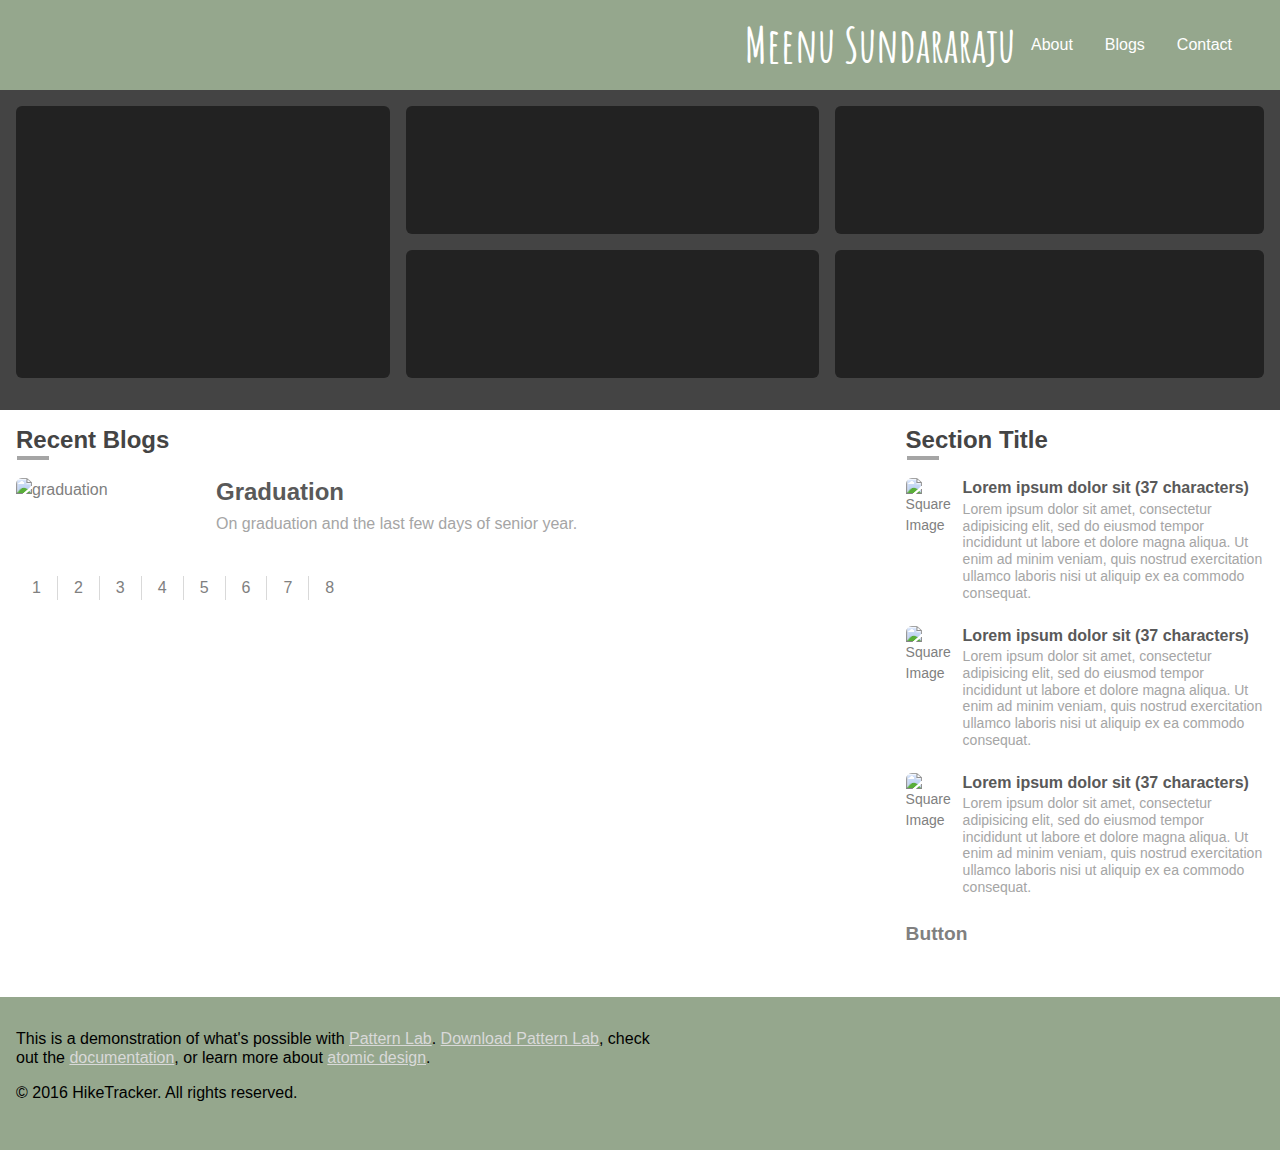
==== allblogs.html @ a87871e2 "first commit" ====
<!DOCTYPE html>
<html class="pl">

<head>
  <title>Pattern Lab</title>
  <meta charset="UTF-8">
  <meta name="viewport" content="width=device-width" />

  <link rel="stylesheet" href="../../css/style.css?1525747294659" media="all" />
  <link rel="stylesheet" href="../../css/pattern-scaffolding.css?1525747294659" media="all" />
  <link rel="stylesheet" href="style.css" media="all" />

  <!-- Begin Pattern Lab (Required for Pattern Lab to run properly) -->
  <!-- never cache patterns -->
  <meta http-equiv="cache-control" content="max-age=0" />
  <meta http-equiv="cache-control" content="no-cache" />
  <meta http-equiv="expires" content="0" />
  <meta http-equiv="expires" content="Tue, 01 Jan 1980 1:00:00 GMT" />
  <meta http-equiv="pragma" content="no-cache" />

  <link rel="stylesheet" href="../../styleguide/css/styleguide.min.css?1525747294659" media="all">
  <link rel="stylesheet" href="../../styleguide/css/prism-typeahead.min.css?1525747294659" media="all" />

  <!-- End Pattern Lab -->

</head>

<body class="body">

  <header class="c-header" role="banner">
    <div class="c-header__controls">
      <h1 style="color:white;text-align:center">Meenu Sundararaju</h1>
      <a href="#nav" class="nav-toggle nav-toggle-menu icon-menu"><span class="is-vishidden">Menu</span></a>
      <nav id="nav" class="c-primary-nav">

        <ul class="c-primary-nav__list">

          <li class="c-primary-nav__item"><a href="index.html" class="c-primary-nav__link">About</a></li>
          <li class="c-primary-nav__item"><a href="allblogs.html" class="c-primary-nav__link">Blogs</a></li>
          <li class="c-primary-nav__item"><a href="blog.html" class="c-primary-nav__link">Contact</a></li>

        </ul>
        <!--end c-primary-nav__list-->

      </nav>
      <!--end c-primary-nav-->

    </div>
    <!-- end c-header__controls -->

  </header>
  <!-- end c-header -->

  <main role="main">

    <div class="c-tile-grid">
      <div class="c-tile-grid__inner l">

        <div class="c-tile-grid__primary">
          <a href="#" class="c-block-tile c-block-tile--featured">
            <!--  -->
            <!-- undefined -->
            <!--
	<span class="c-block-tile__value">12</span>
	<h2 class="c-block-tile__label">Graduation</h2> -->
          </a>
          <!-- end c-block-tile -->
          <!--  -->

        </div>
        <!--end c-tile-grid__primary-->

        <div class="c-tile-grid__secondary">
          <ul class="c-tile-list">
            <li class="c-tile-list__item">
              <a href="#" class="c-block-tile c-block-tile--">
                <!--  -->
                <!-- undefined -->
                <!--
	<span class="c-block-tile__value">12</span>
	<h2 class="c-block-tile__label">Lorem ipsum dolor sit (37 characters)</h2> -->
              </a>
              <!-- end c-block-tile -->
              <!--  -->

            </li>
            <li class="c-tile-list__item">
              <a href="#" class="c-block-tile c-block-tile--">
                <!--  -->
                <!-- undefined -->
                <!--
	<span class="c-block-tile__value">12</span>
	<h2 class="c-block-tile__label">Lorem ipsum dolor sit (37 characters)</h2> -->
              </a>
              <!-- end c-block-tile -->
              <!--  -->

            </li>
            <li class="c-tile-list__item">
              <a href="#" class="c-block-tile c-block-tile--">
                <!--  -->
                <!-- undefined -->
                <!--
	<span class="c-block-tile__value">12</span>
	<h2 class="c-block-tile__label">Lorem ipsum dolor sit (37 characters)</h2> -->
              </a>
              <!-- end c-block-tile -->
              <!--  -->

            </li>
            <li class="c-tile-list__item">
              <a href="#" class="c-block-tile c-block-tile--">
                <!--  -->
                <!-- undefined -->
                <!--
	<span class="c-block-tile__value">12</span>
	<h2 class="c-block-tile__label">Lorem ipsum dolor sit (37 characters)</h2> -->
              </a>
              <!-- end c-block-tile -->
              <!--  -->

            </li>
          </ul>
          <!--end tout-list-->

        </div>
        <!--end c-tile-grid__secondary-->

      </div>
      <!--end l-->
    </div>
    <!--end c-tile-grid-->



    <div class="l l--two-col">
      <div class="l-main">
        <section class="c-section">
          <h2 class="c-section__title">Recent Blogs</h2>

          <ul class="c-media-list">
            <li class="c-media-list__item">
              <a href="blog.html" class="c-block-media c-block-media--">

                <div class="c-block-media__media">
                  <img src="..&#x2F;..&#x2F;..&#x2F;images&#x2F;sample&#x2F;grad.jpg" alt="graduation" class="c-block-media__img" />

                </div>

                <div class="c-block-media__body">
                  <h2 class="c-block-media__headline">Graduation</h2>
                  <p class="c-block-media__excerpt">On graduation and the last few days of senior year.</p>
                </div>
                <!-- end c-block-media__body -->
              </a>
              <!-- end c-block-media -->
            </li>
          </ul>

          <ol class="pagination">
            <li class="pagination__item"><a href="#">1</a></li>
            <li class="pagination__item"><a href="#">2</a></li>
            <li class="pagination__item"><a href="#">3</a></li>
            <li class="pagination__item"><a href="#">4</a></li>
            <li class="pagination__item"><a href="#">5</a></li>
            <li class="pagination__item"><a href="#">6</a></li>
            <li class="pagination__item"><a href="#">7</a></li>
            <li class="pagination__item"><a href="#">8</a></li>
          </ol>

        </section>
        <!--end section-->

      </div>
      <!--end .l-main-->

      <div class="l-sidebar">
        <section class="c-section">
          <h2 class="c-section__title">Section Title</h2>

          <ul class="c-media-list">
            <li class="c-media-list__item">
              <a href="#" class="c-block-media c-block-media--small">

                <div class="c-block-media__media">
                  <img src="..&#x2F;..&#x2F;images&#x2F;fpo_square.png" alt="Square Image" class="c-block-media__img" />

                </div>

                <div class="c-block-media__body">
                  <h2 class="c-block-media__headline">Lorem ipsum dolor sit (37 characters)</h2>
                  <p class="c-block-media__excerpt">Lorem ipsum dolor sit amet, consectetur adipisicing elit, sed do eiusmod tempor incididunt ut labore et dolore magna aliqua. Ut enim ad minim veniam, quis nostrud exercitation ullamco laboris nisi ut aliquip ex ea commodo consequat.</p>
                </div>
                <!-- end c-block-media__body -->
              </a>
              <!-- end c-block-media -->
            </li>
            <li class="c-media-list__item">
              <a href="#" class="c-block-media c-block-media--small">

                <div class="c-block-media__media">
                  <img src="..&#x2F;..&#x2F;images&#x2F;fpo_square.png" alt="Square Image" class="c-block-media__img" />

                </div>

                <div class="c-block-media__body">
                  <h2 class="c-block-media__headline">Lorem ipsum dolor sit (37 characters)</h2>
                  <p class="c-block-media__excerpt">Lorem ipsum dolor sit amet, consectetur adipisicing elit, sed do eiusmod tempor incididunt ut labore et dolore magna aliqua. Ut enim ad minim veniam, quis nostrud exercitation ullamco laboris nisi ut aliquip ex ea commodo consequat.</p>
                </div>
                <!-- end c-block-media__body -->
              </a>
              <!-- end c-block-media -->
            </li>
            <li class="c-media-list__item">
              <a href="#" class="c-block-media c-block-media--small">

                <div class="c-block-media__media">
                  <img src="..&#x2F;..&#x2F;images&#x2F;fpo_square.png" alt="Square Image" class="c-block-media__img" />

                </div>

                <div class="c-block-media__body">
                  <h2 class="c-block-media__headline">Lorem ipsum dolor sit (37 characters)</h2>
                  <p class="c-block-media__excerpt">Lorem ipsum dolor sit amet, consectetur adipisicing elit, sed do eiusmod tempor incididunt ut labore et dolore magna aliqua. Ut enim ad minim veniam, quis nostrud exercitation ullamco laboris nisi ut aliquip ex ea commodo consequat.</p>
                </div>
                <!-- end c-block-media__body -->
              </a>
              <!-- end c-block-media -->
            </li>
          </ul>

          <a href="" class="c-text-btn ">Button</a>

        </section>
        <!--end section-->

      </div>
      <!--end .l-sidebar-->
    </div>
    <!--end .l-two-col-->
  </main>
  <footer class="c-footer" role="contentinfo">

    <div class="l">
      <p class="c-footer__info">This is a demonstration of what's possible with <a href="http://patternlab.io" rel="external">Pattern Lab</a>. <a href="http://patternlab.io/download.html">Download Pattern Lab</a>, check out the <a href="http://patternlab.io/docs/">documentation</a>,
        or learn more about <a href="http://atomicdesign.bradfrost.com/">atomic design</a>.</p>
      <p class="copyright">&copy; 2016 HikeTracker. All rights reserved.</p>
    </div>
    <!-- end l -->

  </footer>
  <!-- end c-footer -->



  <!--DO NOT REMOVE-->
  <script type="text/json" id="sg-pattern-data-footer" class="sg-pattern-data">
    {
      "cssEnabled": false,
      "patternLineageExists": true,
      "patternLineages": [{
        "lineagePattern": "templates-dashboard",
        "lineagePath": "../../patterns/03-templates-dashboard/03-templates-dashboard.rendered.html"
      }],
      "lineage": [{
        "lineagePattern": "templates-dashboard",
        "lineagePath": "../../patterns/03-templates-dashboard/03-templates-dashboard.rendered.html"
      }],
      "patternLineageRExists": false,
      "patternLineagesR": [],
      "lineageR": [],
      "patternLineageEExists": true,
      "patternDesc": "",
      "patternBreadcrumb": {
        "patternType": "pages"
      },
      "patternExtension": "mustache",
      "patternName": "Dashboard",
      "patternPartial": "pages-dashboard",
      "patternState": "",
      "patternEngineName": "mustache",
      "extraOutput": {}
    }
  </script>

  <script>
    /*!
     * scriptLoader - v0.1
     *
     * Copyright (c) 2014 Dave Olsen, http://dmolsen.com
     * Licensed under the MIT license
     *
     */

    var scriptLoader = {

      run: function(js, cb, target) {
        var s = document.getElementById(target + '-' + cb);
        for (var i = 0; i < js.length; i++) {
          var src = (typeof js[i] != 'string') ? js[i].src : js[i];
          var c = document.createElement('script');
          c.src = '../../' + src + '?' + cb;
          if (typeof js[i] != 'string') {
            if (js[i].dep !== undefined) {
              c.onload = function(dep, cb, target) {
                return function() {
                  scriptLoader.run(dep, cb, target);
                }
              }(js[i].dep, cb, target);
            }
          }
          s.parentNode.insertBefore(c, s);
        }
      }

    }
  </script>

  <script id="pl-js-polyfill-insert-1525747294659">
    (function() {
      if (self != top) {
        var cb = '1525747294659';
        var js = [];
        if (typeof document !== 'undefined' && !('classList' in document.documentElement)) {
          js.push('styleguide/bower_components/classList.min.js');
        }
        scriptLoader.run(js, cb, 'pl-js-polyfill-insert');
      }
    })();
  </script>

  <script id="pl-js-insert-1525747294659">
    (function() {
      if (self != top) {
        var cb = '1525747294659';
        var js = [{
          'src': 'styleguide/bower_components/jwerty.min.js',
          'dep': ['styleguide/js/patternlab-pattern.min.js']
        }];
        scriptLoader.run(js, cb, 'pl-js-insert');
      }
    })();
  </script>

  <script type="text/javascript" src="/js/nav.js"></script>
  <script type="text/javascript" src="/js/progress.js"></script>
  <script type="text/javascript" src="/js/overlay.js"></script>
</body>

</html>
---- style.css ----
@import url("https://fonts.googleapis.com/css?family=Amatic+SC");body{background:#fff;color:gray;font:100%/1.5 "HelveticaNeue","Helvetica","Arial",sans-serif;-webkit-text-size-adjust:100%;min-height:100vh;display:flex;flex-direction:column}.animate-fade{-webkit-transition:opacity .3s ease-out;-moz-transition:opacity .3s ease-out;-ms-transition:opacity .3s ease-out;-o-transition:opacity .3s ease-out;transition:opacity .3s ease-out}.animate-fade:hover{opacity:0}fieldset{border:0;padding:0;margin:0}label{display:block;padding-bottom:0.2rem;font-weight:bold}button,input,select,textarea{font-family:inherit;font-size:100%;margin:0}input,textarea{width:100%;border:1px solid #a5a5a5;border-radius:6px;padding:1rem}input[type=text],input[type=search],input[type=url],input[type=number],textarea{-webkit-appearance:none}button,input[type="submit"]{padding:.5em;background:#444;border:1px solid gray;cursor:pointer}input[type="checkbox"],input[type="radio"]{width:auto;margin-right:0.3em}input[type="search"]::-webkit-search-cancel-button,input[type="search"]::-webkit-search-decoration{-webkit-appearance:none}.cf{*zoom:1}.cf:before,.cf:after{content:" ";display:table}.cf:after{clear:both}.is-hidden{display:none !important;visibility:hidden !important}.is-vishidden{position:absolute !important;overflow:hidden;width:1px;height:1px;padding:0;border:0;clip:rect(1px, 1px, 1px, 1px)}.align-right{text-align:right}.align-center{text-align:center}.align-left{text-align:left}@media all and (max-width: 46.8em){.hide-small{display:none}}@media all and (min-width: 46.8em) and (max-width: 50em){.hide-med{display:none}}@media all and (min-width: 50em){.hide-large{display:none}}.valid{color:#03804d}.error{color:#b12a0b}.warning{color:#a59b15}.information{color:#0192d0}.font-secondary{font-family:Georgia,Times,"Times New Roman",serif}h1{font-size:3rem;line-height:1.2;font-family:'Amatic SC'}h2{line-height:1.2}h3{line-height:1.2}.subheading{font-family:Georgia,Times,"Times New Roman",serif;font-weight:normal}a{color:gray;text-decoration:none;outline:0;transition:all .2s ease}a:hover,a:focus{color:#444}ol,ul{margin:0;padding:0;list-style:none}dl{overflow:hidden;margin:0 0 1em}dt{font-weight:bold}dd{margin-left:0}[role=main]{flex:1}img,video,object{max-width:100%;height:auto}iframe{margin-bottom:1em}figure{margin-bottom:1em}figure img{margin-bottom:.5em}figcaption{font-style:italic}*{-moz-box-sizing:border-box;-webkit-box-sizing:border-box;box-sizing:border-box}html,body,div,object,iframe,h1,h2,h3,h4,h5,h6,p,blockquote,ol,ul,li,form,legend,label,table,header,footer,nav,section,figure{margin:0;padding:0}header,footer,nav,section,article,hgroup,figure{display:block}table{border-collapse:collapse;border-spacing:0;border:1px solid gray;width:100%}th{text-align:left;border:1px solid gray;padding:0.2em}td{border:1px solid gray;padding:0.2em}p{margin-bottom:1em;font-family:"Arial";color:black}blockquote{font-style:italic;border-left:1px solid gray;color:gray;padding-left:1em;margin-bottom:1em}hr{border:0;height:2px;background:#d9d9d9;margin:2em 0}abbr{border-bottom:1px dotted gray;cursor:help}.c-block-hero{display:block;position:relative}.c-block-hero__img{display:block;width:100%;max-height:50vh;object-fit:cover}.c-block-hero__headline{background:rgba(0,0,0,0.5);color:#fff;padding:1rem;font-size:2.6rem;transition:all .2s ease}@media all and (min-width: 50em){.c-block-hero__headline{position:absolute;top:3rem;left:1rem;width:50%;border-radius:6px}}.c-block-hero:hover .c-block-hero__headline,.c-block-hero:focus .c-block-hero__headline{background:#444}.c-block-media{display:flex;transition:all .2s ease}.c-block-media:hover .c-block-media__headline,.c-block-media:focus .c-block-media__headline{color:#5C832F}.c-block-media--small{font-size:.875rem}.c-block-media__media{width:20%;max-width:11em;margin-right:1rem}.c-block-media--small .c-block-media__media{max-width:3.5em;margin-right:0.5rem}@media all and (min-width: 46.8em){.c-block-media__media{width:50%;margin-right:1.5rem}}.c-block-media__img{border-radius:6px}.c-block-media__headline{margin-bottom:0.2em;color:#595959;transition:all .2s ease}.c-block-media--small .c-block-media__headline{font-size:1rem}.c-block-media__body{display:flex;flex-direction:column;justify-content:center;flex:1}.c-block-media__excerpt{color:#a5a5a5;transition:all .2s ease}.c-block-media--small .c-block-media__excerpt{margin-bottom:0;line-height:1.2}.c-block-tout{display:inline-block;margin-bottom:.5em;position:relative;overflow:hidden;border-radius:6px}.c-block-tout__img{display:block}.c-block-tout__headline{position:absolute;bottom:0;left:0;width:100%;background:rgba(0,0,0,0.5);color:#fff;padding:.5em;font-size:1.4rem;transition:all .2s ease}.c-block-tout:hover .c-block-tout__headline,.c-block-tout:focus .c-block-tout__headline{padding-bottom:2rem}.c-block-tile{display:flex;flex-direction:column;align-items:center;justify-content:center;width:100%;background:rgba(0,0,0,0.5);color:#fff;border-radius:6px;padding:1em 1em;text-align:center;overflow:hidden;transition:all .2s ease}.c-block-tile:hover,.c-block-tile:focus{background:rgba(0,0,0,0.7);color:#fff}@media all and (min-width: 55rem){.c-block-tile{padding:4em 1em}}.c-block-tile--featured{min-height:200px}.c-block-tile__value{font-size:1.5rem;line-height:1.2}.c-block-tile--featured .c-block-tile__value{font-size:2.5rem}@media all and (min-width: 46.8em){.c-block-tile--featured .c-block-tile__value{font-size:5rem}}@media all and (min-width: 55rem){.c-block-tile__value{font-size:3rem}}.c-block-tile__label{color:#d9d9d9;font-weight:normal;font-size:1rem}.c-btn{display:inline-block;background:#C8C6AF;color:#fff;line-height:1;font-weight:bold;padding:1rem 2rem;border:0;border-radius:6px;text-align:center;transition:background 0.2s ease}.c-btn:hover,.c-btn:focus{background:#C8C6AF;color:#fff}.c-btn.disabled{background:#d9d9d9;color:gray}.c-btn-small{padding:.5em}.c-btn-large{padding:.5em;text-transform:uppercase;background:gray;font-size:1.4rem;font-weight:normal}.c-text-btn{position:relative;background:none;border:none;font-style:normal;font-weight:bold;font-size:1.2rem}.c-text-btn:after{position:absolute;content:"";height:20px;width:20px;background:url("../../../images/icon-arrowhead.svg") no-repeat;top:7px;right:-26px;transition:all 0.2s ease}.c-text-btn:hover,.c-text-btn:focus{color:#444}.c-text-btn:hover:after,.c-text-btn:focus:after{right:-28px}.c-block-media--small .c-text-btn{font-size:1rem}.c-btn--overlay{background:#a5a5a5}.carousel-horizontal{margin-bottom:1em;overflow:hidden;position:relative}.carousel-island-container{overflow:hidden}.carousel-container{position:relative}.carousel-controls{display:table;width:100%;margin:-.5em 0 1em}.carousel-controls a,.carousel-controls div{display:table-cell;padding:.5em}.carousel-controls .carousel-pagination{text-align:center}.carousel-controls .carousel-next{text-align:right}.c-footer{clear:both;overflow:hidden;background-color:#95A78D;color:#fff;line-height:1.2;padding:1em 0}.c-footer__info{max-width:40em}.c-footer__info a{color:#d9d9d9;text-decoration:underline}.c-footer__info a:hover,.c-footer__info a:focus{text-decoration:none}.c-footer-nav{display:block;margin-right:1rem}.c-footer-nav__list{display:flex;flex-direction:column}@media all and (min-width: 24em){.c-footer-nav__list{flex-direction:row}}.c-footer-nav__item{width:50%}@media all and (min-width: 24em){.c-footer-nav__item{width:inherit}}.c-footer-nav__link{font-weight:bold;display:block;padding:1rem 2rem 1rem 0;color:#fff}.c-footer-nav__link:hover,.c-footer-nav__link:focus{color:#a5a5a5}.c-search-form{display:none}.c-search-form--is-active{display:block;position:absolute;top:67px;right:2px;width:100%;padding:1em;box-shadow:0px 3px 5px -2px rgba(0,0,0,0.2);background:#fff;z-index:1}@media all and (min-width: 29.75em){.c-search-form{display:block}}.c-search-form__input{padding:0.5rem}.c-form__actions{margin-bottom:2rem}.c-field{margin-bottom:1rem}.c-field__note{font-size:.75rem}.c-field__note a{text-decoration:underline}.c-header{background:#95A78D;display:flex;align-items:center;box-shadow:0px 3px 5px -2px rgba(0,0,0,0.2);padding:0.5em 0}@media all and (min-height: 46.8em){.c-header{padding:1em 0}}.c-header__controls{margin-left:auto;display:flex;text-align:center;align-items:center;padding-right:1rem}.nav-toggle{display:block;padding:0.9rem 1rem 0.7rem;font-size:1.3rem;line-height:1}@media all and (min-width: 46.8em){.nav-toggle{display:none}}@media all and (max-width: 17em){.nav-toggle{padding-left:0.2rem;padding-right:0.2rem}}.nav-toggle-search{display:block}@media all and (min-width: 29.75em){.nav-toggle-search{display:none}}.c-logo{display:block;max-width:200px}.c-box__header .c-logo{max-width:12em;margin:0 auto}.c-logo-link{display:inline-block;padding:0.2rem 1rem}@font-face{font-family:'icons';src:url("../fonts/icons.eot");src:url("../fonts/icons.eot?#iefix") format("embedded-opentype"),url("../fonts/icons.woff") format("woff"),url("../fonts/icons.ttf") format("truetype"),url("../fonts/icons.svg#icons") format("svg");font-weight:normal;font-style:normal}[data-icon]:before{font-family:'icons';content:attr(data-icon);speak:none;font-weight:normal;line-height:1;-webkit-font-smoothing:antialiased}.icon-twitter:before,.icon-stumbleupon:before,.icon-pinterest:before,.icon-linkedin:before,.icon-google-plus:before,.icon-search:before,.icon-play:before,.icon-menu:before,.icon-arrow-left:before,.icon-arrow-right:before,.icon-bubble:before,.icon-facebook:before,.icon-feed:before,.icon-youtube:before,.icon-tag:before,.icon-tumblr:before,.icon-instagram,.icon-podcast,.icon-apple,.icon-android,.icon-arrow:after,.icon-envelope:before{font-family:'icons';speak:none;font-style:normal;font-weight:normal;font-variant:normal;text-transform:none;line-height:1;-webkit-font-smoothing:antialiased}.icon-twitter:before{content:"\74"}.icon-stumbleupon:before{content:"\75"}.icon-pinterest:before{content:"\70"}.icon-linkedin:before{content:"\69"}.icon-google-plus:before{content:"\67"}.icon-search:before{content:"\73"}.icon-play:before{content:"\61"}.icon-menu:before{content:"\21"}.icon-arrow-left:before{content:"\23"}.icon-arrow-right:before{content:"\24"}.icon-bubble:before{content:"\25"}.icon-facebook:before{content:"\66"}.icon-feed:before{content:"\27"}.icon-youtube:before{content:"\79"}.icon-tag:before{content:"\28"}.icon-tumblr:before{content:"\6d"}.icon-instagram:before{content:"\22"}.icon-podcast:before{content:"\26"}.icon-android:before{content:"\29"}.icon-apple:before{content:"\2a"}.icon-envelope:before{content:"\2b"}.icon-arrow:after{content:"\61";display:inline-block;-webkit-transform:rotate(90deg);-moz-transform:rotate(90deg);-ms-transform:rotate(90deg);-o-transform:rotate(90deg);transform:rotate(90deg)}.icon-play:before{font-size:0.7rem;padding-left:0.2em}.icon-play-box{display:block;margin-left:2em}.icon-play-box:before{padding:.25em;background:gray;color:#fff;margin-left:-1.7rem;margin-right:.5em}.inline-list li{display:inline-block}.social-list li{margin:0 0.4rem 1em 0}.social-list a{font-size:1.6em}.headline-list{margin-bottom:1em}.headline-list.flush{margin:0}.headline-list h4{font-weight:normal}.headline-list li{padding:.25em 0;border-top:1px solid #a5a5a5}.post-list li{margin-bottom:1em}.bullet-list{list-style:square;margin:0 0 1em 1.2em;line-height:1.3}.bullet-list li{margin-bottom:1em}.text-list{margin:0 0 1em;line-height:1.3}.text-list li{margin-bottom:1em}.c-media-list__item{margin-bottom:1.5em}.c-tile-list{display:flex;flex-direction:column}@media all and (min-width: 55rem){.c-tile-list{flex-direction:row;flex-wrap:wrap}}.c-tile-list__item{width:100%;margin-bottom:1em;position:relative}.c-tile-list__item:nth-child(2n){padding-right:0}@media all and (min-width: 55rem){.c-tile-list__item{width:50%;margin:0;padding:0 1em 1em 0}}.alert{text-align:center;padding:0 1rem;background:#f7f9f9;overflow:hidden;font-size:1em;animation:slideDown 2s forwards}.alert a{color:inherit;text-decoration:underline}.alert--error{color:#b12a0b;background:#fdded8}.alert--success{color:#03804d;background:#d4f3e6}.alert--warning{color:#a59b15;background:#fffecf}.alert--info{color:#0192d0;background:#d3f2ff}@keyframes slideDown{0%{max-height:0;padding:0}100%{padding:1rem;max-height:12em}}.c-overlay{display:block;padding:1em;background:rgba(0,0,0,0.7);border-radius:6px;position:relative;height:100%;width:100%;top:0;left:0;border-radius:6px;text-align:center;padding:1em;display:flex;justify-content:center;align-items:center;flex-direction:column}.c-overlay--is-hidden{display:none}.c-tile-grid__primary .c-overlay{position:absolute}.c-tile-list__item .c-overlay{position:absolute}.c-section .c-overlay{position:absolute}.c-overlay__intro{font-size:1.5rem;color:#fff}.c-primary-nav{display:none;background:#95A78D}.c-primary-nav--is-active{display:block;position:absolute;padding:1em 2em;top:67px;right:0;box-shadow:-3px 3px 5px -2px rgba(0,0,0,0.2);z-index:2}@media all and (min-width: 46.8em){.c-primary-nav{display:block;margin-right:1rem}}.c-primary-nav__list{display:none}@media all and (min-width: 46.8em){.c-primary-nav__list{display:flex}}.c-primary-nav--is-active .c-primary-nav__list{display:block}.c-primary-nav__link{color:white;display:block;padding:1rem}.pagination{overflow:hidden}.pagination li{float:left;border-right:1px solid #d9d9d9}.pagination li:last-child{border:0}.pagination a{padding:1em}.c-page-header__title{padding:1rem 0 0.5rem;position:relative;color:#444}.c-page-header__title:after{content:"";display:block;position:absolute;width:3rem;height:0.5rem;bottom:0;background:#a5a5a5}.c-section{position:relative;margin:0 0 2em}@media all and (min-width: 39.8em){.l-sidebar .c-section{margin-right:2em;width:50%}.l-sidebar .c-section:last-child{margin-right:0}}@media all and (min-width: 50em){.l-sidebar .c-section{width:100%;margin-right:0}}.c-section__title{position:relative;color:#444;margin-bottom:1.5rem}.c-section__title:after{content:"";display:block;position:absolute;width:2rem;height:0.3rem;top:30px;left:1px;background:#a5a5a5}.c-tile-grid{background:url(../../images/sample/hero-mountains.jpg) no-repeat 50% 50% #444;background-size:cover}.c-tile-grid__inner{display:flex;flex-direction:column}@media all and (min-width: 46.8em){.c-tile-grid__inner{flex-direction:row}}.c-tile-grid__primary{display:flex;position:relative;width:100%;margin-bottom:1rem}@media all and (min-width: 46.8em){.c-tile-grid__primary{width:50%}}@media all and (min-width: 55rem){.c-tile-grid__primary{width:30%}}.c-tile-grid__secondary{flex:1}@media all and (min-width: 46.8em){.c-tile-grid__secondary{padding:0 0 0 1em}}.text a{text-decoration:underline}.text ul{list-style:disc;margin:0 0 1em 1.2em}.text ul ul{margin-bottom:0}.text ol{list-style:decimal;margin:0 0 1em 1.5em}.text ol ol{margin-bottom:0}.s-text-passage{margin-bottom:1rem}.c-text-passage__img{border-radius:6px;margin-bottom:1rem}.c-box{border:1px solid gray;border-radius:6px;padding:2rem;margin:2rem;align-self:center;justify-content:center;max-width:32em;margin:2rem auto}.c-box__header{text-align:center;margin-bottom:2rem}.c-progress{-webkit-appearance:none;appearance:none;border:1px solid rgba(0,0,0,0.5);background:#cdcaa2;background-size:auto;width:100%;max-width:300px;height:0.5rem;border-radius:6px;margin-bottom:1em}.c-progress::-moz-progress-bar{background-color:red;background-image:linear-gradient(to right, red, #f06d06, #ff0, green);background-size:300px 50px;border-radius:6px}.c-progress::-webkit-progress-value{background-color:red;background-image:linear-gradient(to right, red, #f06d06, #ff0, green);background-size:300px 50px;border-radius:6px}progress[value]::-webkit-progress-bar{border-radius:6px}.anim::-moz-progress-bar{-moz-transition:width 4s ease}.anim::-webkit-progress-value{-webkit-transition:width 4s ease;-o-transition:width 4s ease;transition:width 4s ease}.c-progress.start::-moz-progress-bar{width:0% !important;background:#cdcaa2 !important}.c-progress.start::-webkit-progress-value{width:0% !important;background:#cdcaa2 !important}.l{max-width:80em;margin:0 auto;padding:1rem}.l--two-col{display:flex;flex-direction:column}@media all and (min-width: 50em){.l--two-col .l-main{width:70%;padding-right:1em}}@media all and (min-width: 39.8em){.l--two-col .l-sidebar{display:flex}}@media all and (min-width: 50em){.l--two-col .l-sidebar{flex-direction:column;width:30%;padding:0 0 0 1em}}@media all and (min-width: 50em){.l--two-col{flex-direction:row}}.g{overflow:hidden;margin:0 -.5em}.gi{padding:.5em}.gi img{display:block}@media all and (min-width: 46.8em){.gi{float:left}}@media all and (min-width: 46.8em){.g-2up>.gi{float:left;width:50%}.g-2up>.gi:nth-of-type(odd){clear:left}}.g-half>.gi{float:left;width:50%}.g-half>.gi:nth-of-type(odd){clear:left}@media all and (min-width: 46.8em){.g-3up>.gi{float:left;width:50%}.g-3up>.gi:nth-of-type(2n+1){clear:left}}@media all and (min-width: 50em){.g-3up>.gi{width:33.3333333%}.g-3up>.gi:nth-of-type(2n+1){clear:none}.g-3up>.gi:nth-of-type(3n+1){clear:left}}@media all and (min-width: 46.8em){.g-4up>.gi{float:left;width:50%}.g-4up>.gi:nth-of-type(2n+1){clear:both}}@media all and (min-width: 50em){.g-4up>.gi{width:25%}.g-4up>.gi:nth-of-type(2n+1){clear:none}.g-4up>.gi:nth-of-type(4n+1){clear:left}}.g-quarter>.gi{float:left;width:24%}.g-quarter>.gi:nth-of-type(4n+1){clear:left}@media all and (min-width: 29.75em){.g-max4>.gi{float:left;width:50%}.g-max4>.gi:nth-of-type(2n+1){clear:both}}@media all and (min-width: 39.8em){.g-max4>.gi{width:33.3333333%}.g-max4>.gi:nth-of-type(2n+1){clear:none}.g-max4>.gi:nth-of-type(3n+1){clear:left}}@media all and (min-width: 50em){.g-max4>.gi{width:25%}.g-max4>.gi:nth-of-type(3n+1){clear:none}.g-max4>.gi:nth-of-type(4n+1){clear:left}}.g-max5>.gi{float:left;width:50%}.g-max5>.gi:nth-of-type(2n+1){clear:both}@media all and (min-width: 39.8em){.g-max5>.gi{width:33.3333333%}.g-max5>.gi:nth-of-type(2n+1){clear:none}.g-max5>.gi:nth-of-type(3n+1){clear:left}}@media all and (min-width: 46.8em){.g-max5>.gi{width:25%}.g-max5>.gi:nth-of-type(3n+1){clear:none}.g-max5>.gi:nth-of-type(4n+1){clear:left}}@media all and (min-width: 48em){.g-max5>.gi{width:20%}.g-max5>.gi:nth-of-type(4n+1){clear:none}.g-max5>.gi:nth-of-type(5n+1){clear:left}}

/*# sourceMappingURL=style.css.map */
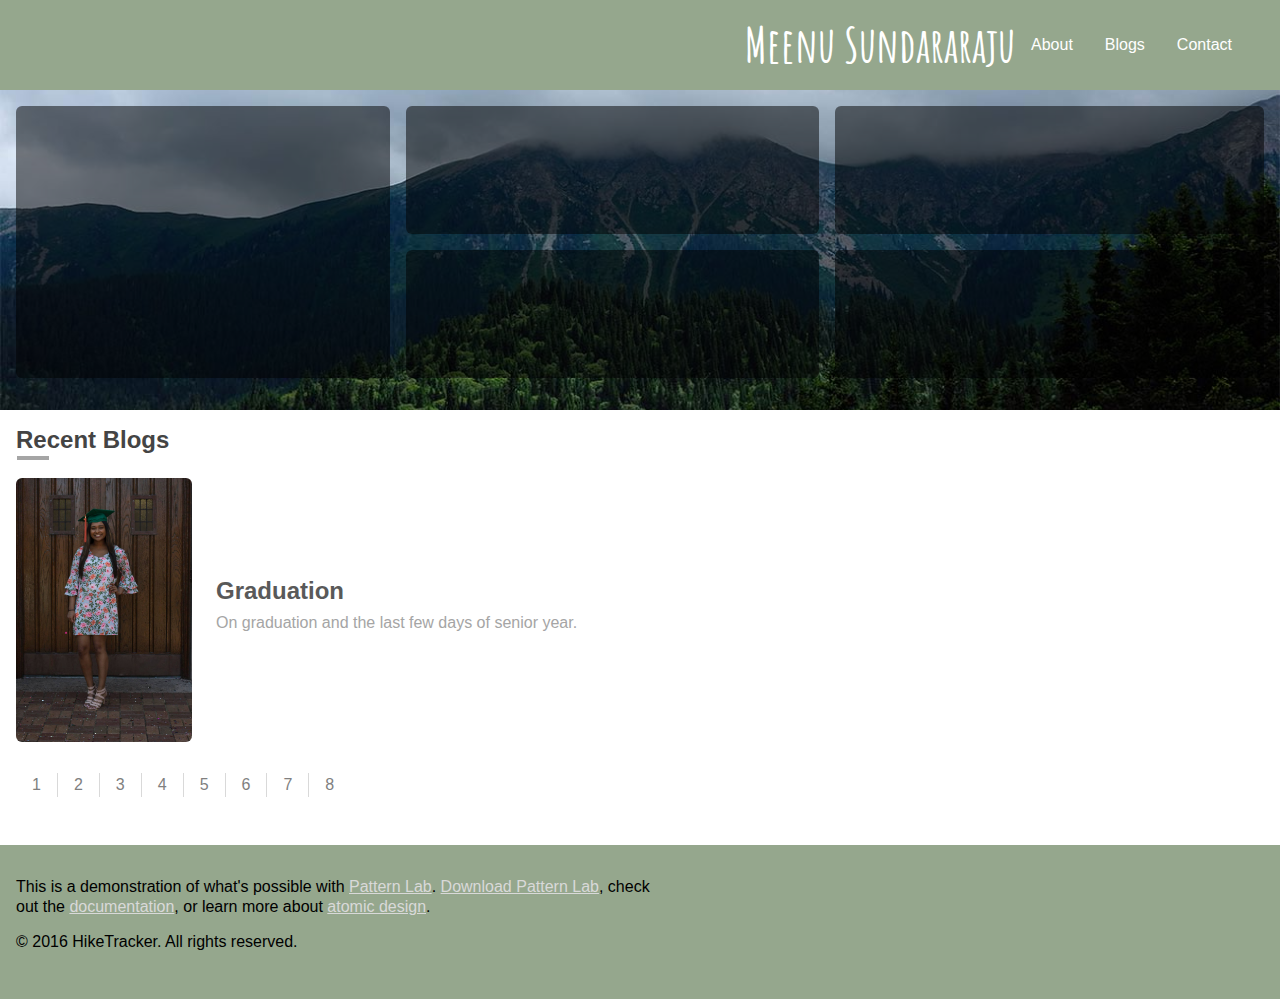
==== commit 7cf9ddad: "FIRST COMMIT" ====
--- a/allblogs.html
+++ b/allblogs.html
@@ -143,7 +143,7 @@
               <a href="blog.html" class="c-block-media c-block-media--">
 
                 <div class="c-block-media__media">
-                  <img src="..&#x2F;..&#x2F;..&#x2F;images&#x2F;sample&#x2F;grad.jpg" alt="graduation" class="c-block-media__img" />
+                  <img src="grad.jpg" alt="graduation" class="c-block-media__img" />
 
                 </div>
 
@@ -174,66 +174,7 @@
       </div>
       <!--end .l-main-->
 
-      <div class="l-sidebar">
-        <section class="c-section">
-          <h2 class="c-section__title">Section Title</h2>
-
-          <ul class="c-media-list">
-            <li class="c-media-list__item">
-              <a href="#" class="c-block-media c-block-media--small">
-
-                <div class="c-block-media__media">
-                  <img src="..&#x2F;..&#x2F;images&#x2F;fpo_square.png" alt="Square Image" class="c-block-media__img" />
-
-                </div>
-
-                <div class="c-block-media__body">
-                  <h2 class="c-block-media__headline">Lorem ipsum dolor sit (37 characters)</h2>
-                  <p class="c-block-media__excerpt">Lorem ipsum dolor sit amet, consectetur adipisicing elit, sed do eiusmod tempor incididunt ut labore et dolore magna aliqua. Ut enim ad minim veniam, quis nostrud exercitation ullamco laboris nisi ut aliquip ex ea commodo consequat.</p>
-                </div>
-                <!-- end c-block-media__body -->
-              </a>
-              <!-- end c-block-media -->
-            </li>
-            <li class="c-media-list__item">
-              <a href="#" class="c-block-media c-block-media--small">
-
-                <div class="c-block-media__media">
-                  <img src="..&#x2F;..&#x2F;images&#x2F;fpo_square.png" alt="Square Image" class="c-block-media__img" />
-
-                </div>
-
-                <div class="c-block-media__body">
-                  <h2 class="c-block-media__headline">Lorem ipsum dolor sit (37 characters)</h2>
-                  <p class="c-block-media__excerpt">Lorem ipsum dolor sit amet, consectetur adipisicing elit, sed do eiusmod tempor incididunt ut labore et dolore magna aliqua. Ut enim ad minim veniam, quis nostrud exercitation ullamco laboris nisi ut aliquip ex ea commodo consequat.</p>
-                </div>
-                <!-- end c-block-media__body -->
-              </a>
-              <!-- end c-block-media -->
-            </li>
-            <li class="c-media-list__item">
-              <a href="#" class="c-block-media c-block-media--small">
-
-                <div class="c-block-media__media">
-                  <img src="..&#x2F;..&#x2F;images&#x2F;fpo_square.png" alt="Square Image" class="c-block-media__img" />
-
-                </div>
-
-                <div class="c-block-media__body">
-                  <h2 class="c-block-media__headline">Lorem ipsum dolor sit (37 characters)</h2>
-                  <p class="c-block-media__excerpt">Lorem ipsum dolor sit amet, consectetur adipisicing elit, sed do eiusmod tempor incididunt ut labore et dolore magna aliqua. Ut enim ad minim veniam, quis nostrud exercitation ullamco laboris nisi ut aliquip ex ea commodo consequat.</p>
-                </div>
-                <!-- end c-block-media__body -->
-              </a>
-              <!-- end c-block-media -->
-            </li>
-          </ul>
-
-          <a href="" class="c-text-btn ">Button</a>
-
-        </section>
-        <!--end section-->
-
+  
       </div>
       <!--end .l-sidebar-->
     </div>
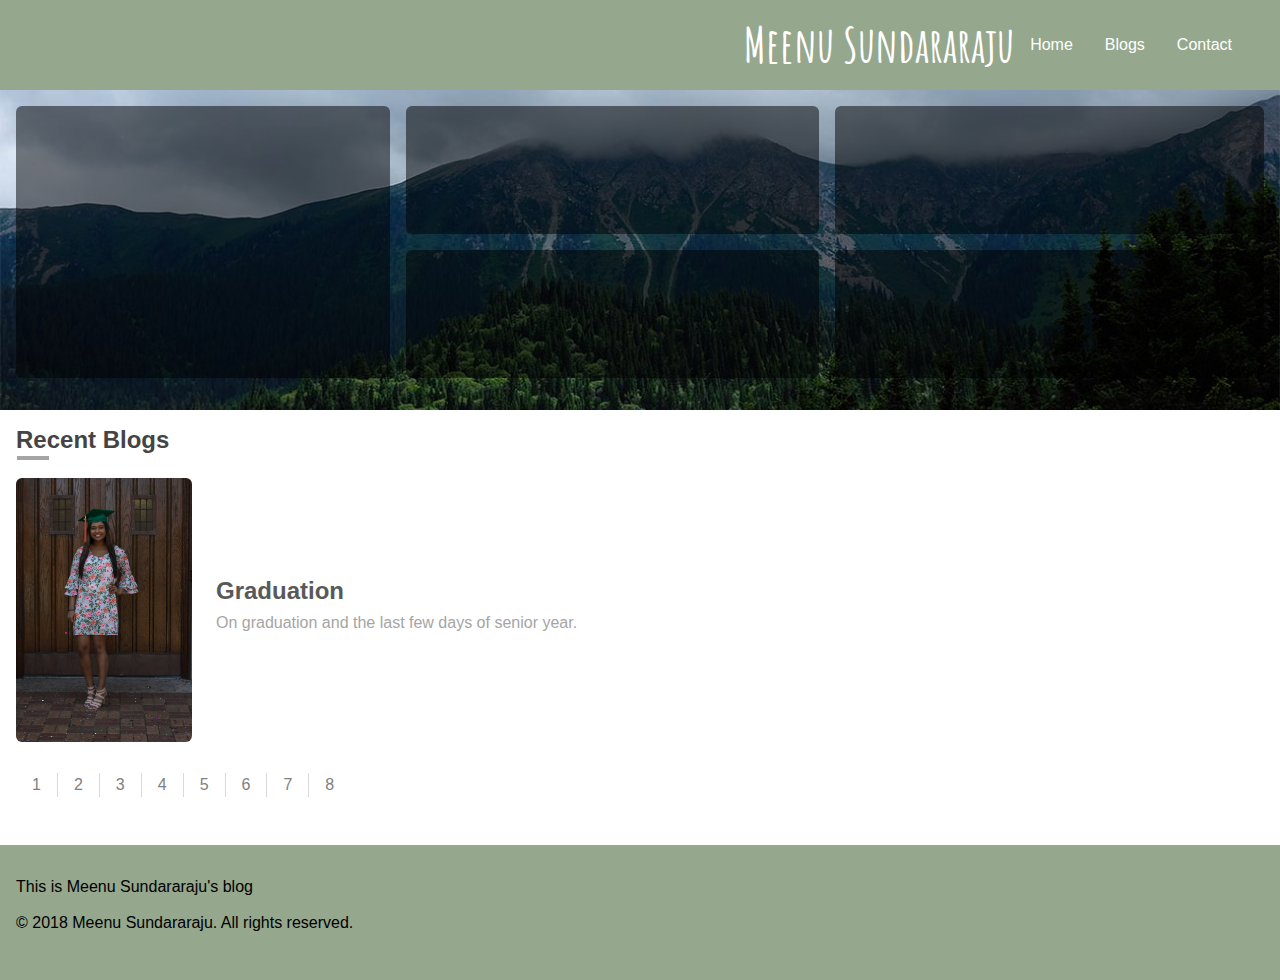
==== commit 4a25fad8: "added background image and removed footerinfo" ====
--- a/allblogs.html
+++ b/allblogs.html
@@ -35,9 +35,9 @@
 
         <ul class="c-primary-nav__list">
 
-          <li class="c-primary-nav__item"><a href="index.html" class="c-primary-nav__link">About</a></li>
+          <li class="c-primary-nav__item"><a href="index.html" class="c-primary-nav__link">Home</a></li>
           <li class="c-primary-nav__item"><a href="allblogs.html" class="c-primary-nav__link">Blogs</a></li>
-          <li class="c-primary-nav__item"><a href="blog.html" class="c-primary-nav__link">Contact</a></li>
+          <li class="c-primary-nav__item"><a href="contact.html" class="c-primary-nav__link">Contact</a></li>
 
         </ul>
         <!--end c-primary-nav__list-->
@@ -174,7 +174,7 @@
       </div>
       <!--end .l-main-->
 
-  
+
       </div>
       <!--end .l-sidebar-->
     </div>
@@ -183,9 +183,8 @@
   <footer class="c-footer" role="contentinfo">
 
     <div class="l">
-      <p class="c-footer__info">This is a demonstration of what's possible with <a href="http://patternlab.io" rel="external">Pattern Lab</a>. <a href="http://patternlab.io/download.html">Download Pattern Lab</a>, check out the <a href="http://patternlab.io/docs/">documentation</a>,
-        or learn more about <a href="http://atomicdesign.bradfrost.com/">atomic design</a>.</p>
-      <p class="copyright">&copy; 2016 HikeTracker. All rights reserved.</p>
+      <p class="c-footer__info">This is Meenu Sundararaju's blog<a href="https://meenu-sundar-patterlan.herokuapp.com/" rel="external"></a>
+      <p class="copyright">&copy; 2018 Meenu Sundararaju. All rights reserved.</p>
     </div>
     <!-- end l -->
 
